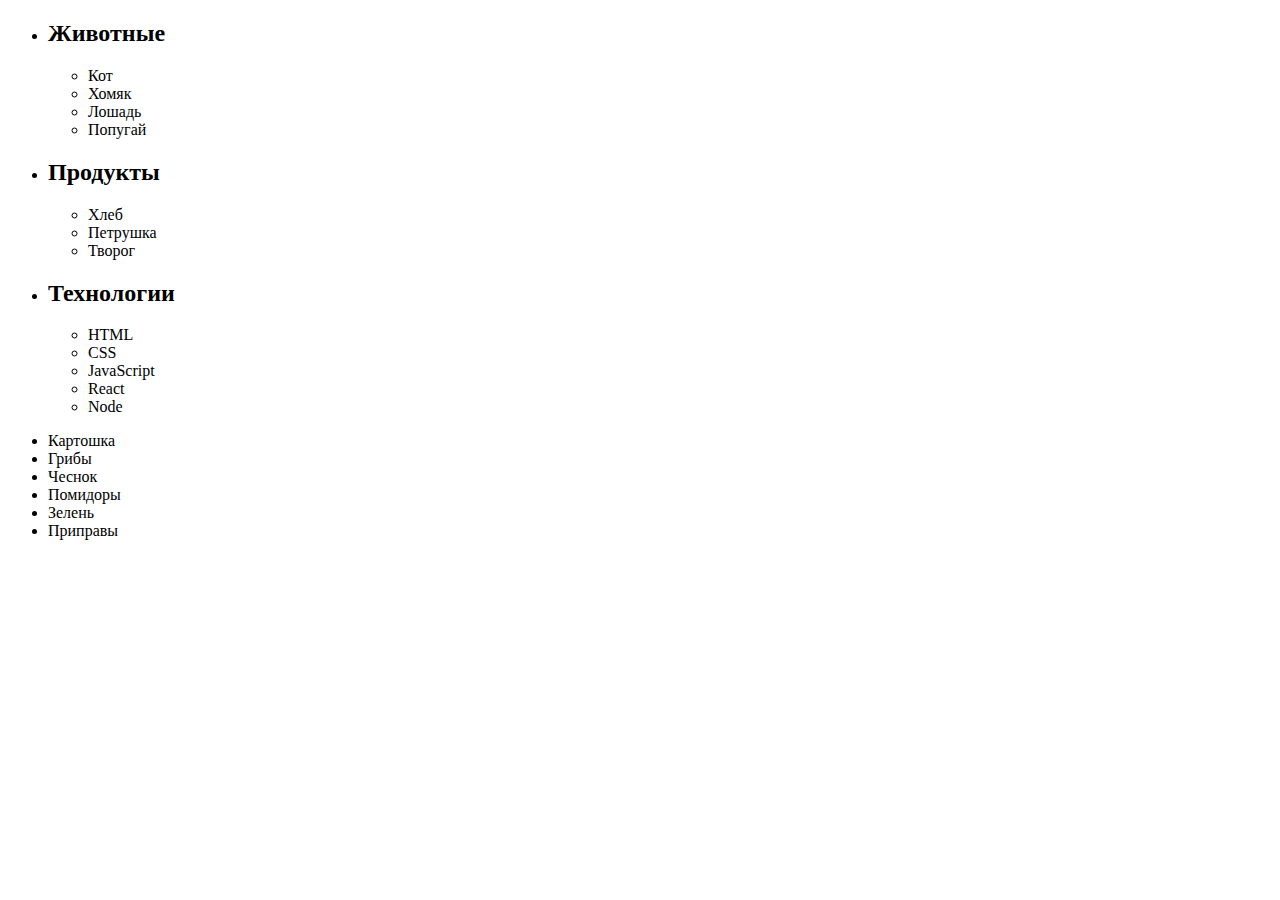
==== index.html @ dab38a39 "task-2" ====
<!DOCTYPE html>
<html lang="en">
  <head>
    <meta charset="UTF-8" />
    <meta name="viewport" content="width=device-width, initial-scale=1.0" />
    <title>Document</title>
  </head>
  <body>
    <ul id="categories">
      <li class="item">
        <h2>Животные</h2>
        <ul>
          <li>Кот</li>
          <li>Хомяк</li>
          <li>Лошадь</li>
          <li>Попугай</li>
        </ul>
      </li>
      <li class="item">
        <h2>Продукты</h2>

        <ul>
          <li>Хлеб</li>
          <li>Петрушка</li>
          <li>Творог</li>
        </ul>
      </li>
      <li class="item">
        <h2>Технологии</h2>

        <ul>
          <li>HTML</li>
          <li>CSS</li>
          <li>JavaScript</li>
          <li>React</li>
          <li>Node</li>
        </ul>
      </li>
    </ul>

    <ul id="ingredients"></ul>

    <!-- <script src="./js/task-1.js" type="module"></script> -->
    <script src="./js/task-2.js" type="module"></script>
  </body>
</html>
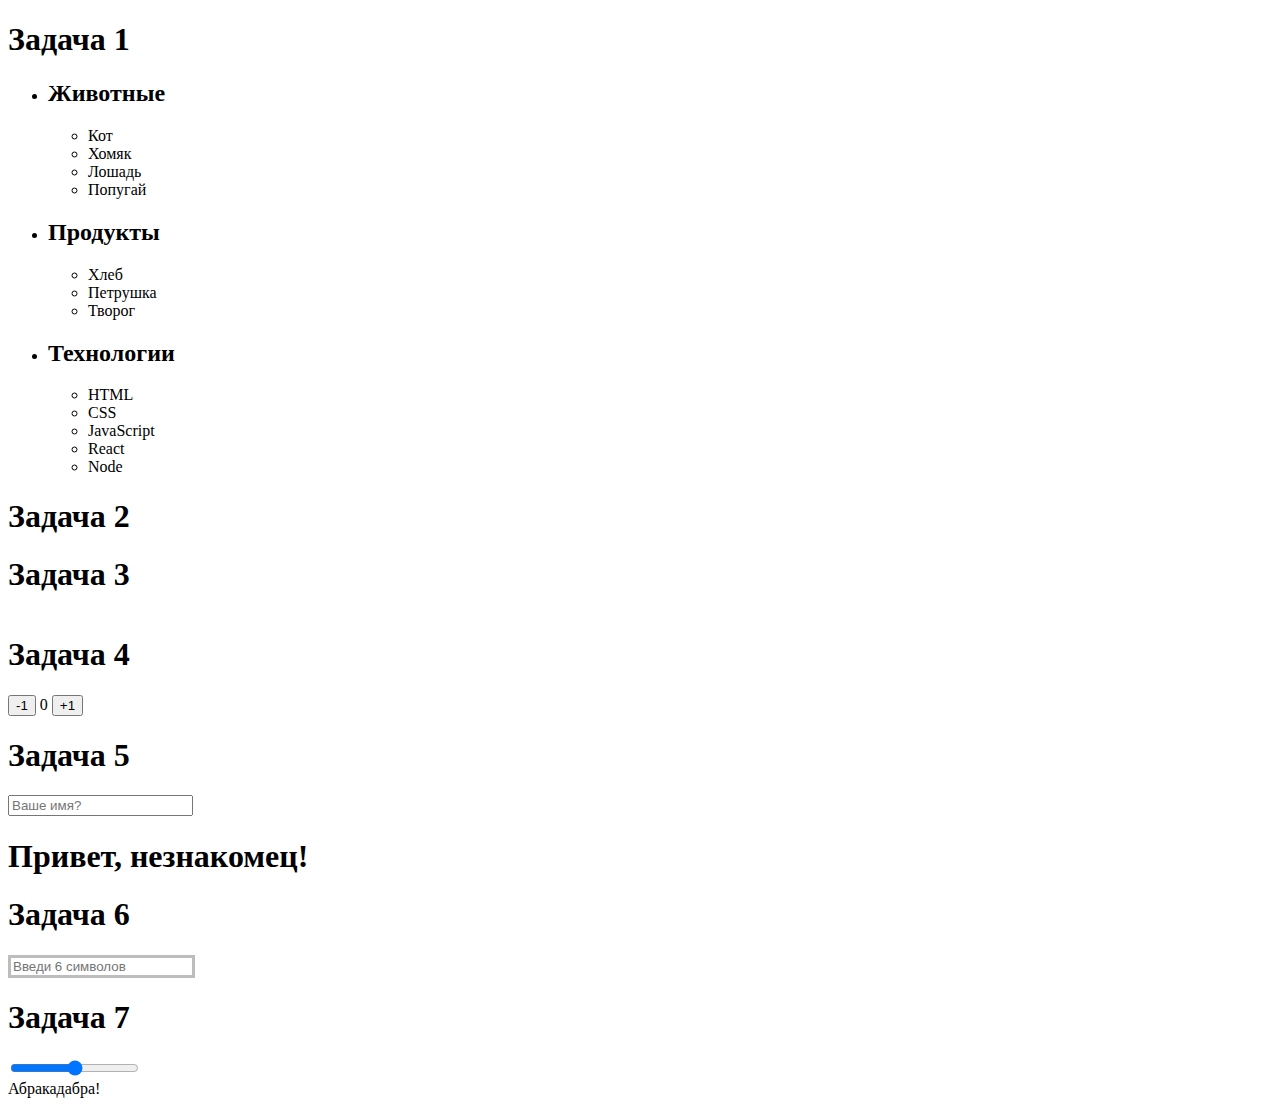
==== commit 5816cbde: "task-7" ====
--- a/index.html
+++ b/index.html
@@ -4,8 +4,10 @@
     <meta charset="UTF-8" />
     <meta name="viewport" content="width=device-width, initial-scale=1.0" />
     <title>Document</title>
+    <link rel="stylesheet" href="./css/styles.css" />
   </head>
   <body>
+    <h1>Задача 1</h1>
     <ul id="categories">
       <li class="item">
         <h2>Животные</h2>
@@ -38,9 +40,45 @@
       </li>
     </ul>
 
+    <h1>Задача 2</h1>
     <ul id="ingredients"></ul>
 
+    <h1>Задача 3</h1>
+
+    <ul id="gallery"></ul>
+
+    <h1>Задача 4</h1>
+
+    <div id="counter">
+      <button type="button" data-action="decrement">-1</button>
+      <span id="value">0</span>
+      <button type="button" data-action="increment">+1</button>
+    </div>
+
+    <h1>Задача 5</h1>
+
+    <input type="text" placeholder="Ваше имя?" id="name-input" />
+    <h1>Привет, <span id="name-output">незнакомец</span>!</h1>
+
+    <h1>Задача 6</h1>
+    <input
+      type="text"
+      id="validation-input"
+      data-length="6"
+      placeholder="Введи 6 символов"
+    />
+
+    <h1>Задача 7</h1>
+    <input id="font-size-control" type="range" />
+    <br />
+    <span id="text">Абракадабра!</span>
+
     <!-- <script src="./js/task-1.js" type="module"></script> -->
-    <script src="./js/task-2.js" type="module"></script>
+    <!-- <script src="./js/task-2.js" type="module"></script> -->
+    <!-- <script src="./js/task-3.js" type="module"></script> -->
+    <!-- <script src="./js/task-4.js" type="module"></script> -->
+    <!-- <script src="./js/task-5.js" type="module"></script> -->
+    <!-- <script src="./js/task-6.js" type="module"></script> -->
+    <script src="./js/task-7.js" type="module"></script>
   </body>
 </html>
--- a/css/styles.css
+++ b/css/styles.css
@@ -0,0 +1,26 @@
+#gallery {
+  display: flex;
+  align-items: flex-start;
+  justify-content: space-around;
+  flex-wrap: wrap;
+}
+#gallery img {
+  width: 250px;
+  height: auto;
+}
+
+#gallery li {
+  list-style: none;
+}
+
+#validation-input {
+  border: 3px solid #bdbdbd;
+}
+
+#validation-input.valid {
+  border-color: #4caf50;
+}
+
+#validation-input.invalid {
+  border-color: #f44336;
+}
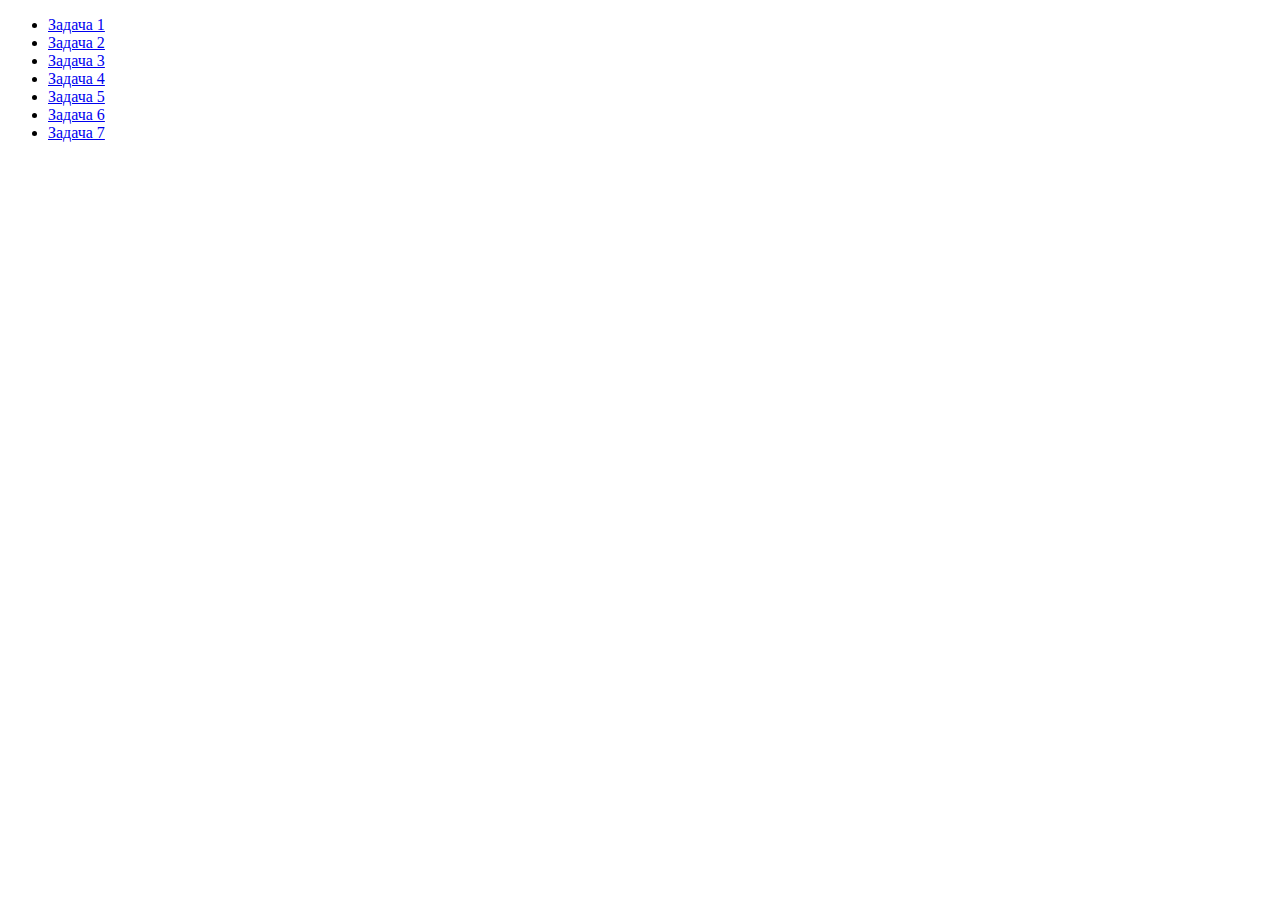
==== commit da074972: "home-task-8" ====
--- a/index.html
+++ b/index.html
@@ -4,81 +4,17 @@
     <meta charset="UTF-8" />
     <meta name="viewport" content="width=device-width, initial-scale=1.0" />
     <title>Document</title>
-    <link rel="stylesheet" href="./css/styles.css" />
   </head>
   <body>
-    <h1>Задача 1</h1>
-    <ul id="categories">
-      <li class="item">
-        <h2>Животные</h2>
-        <ul>
-          <li>Кот</li>
-          <li>Хомяк</li>
-          <li>Лошадь</li>
-          <li>Попугай</li>
-        </ul>
-      </li>
-      <li class="item">
-        <h2>Продукты</h2>
-
-        <ul>
-          <li>Хлеб</li>
-          <li>Петрушка</li>
-          <li>Творог</li>
-        </ul>
-      </li>
-      <li class="item">
-        <h2>Технологии</h2>
-
-        <ul>
-          <li>HTML</li>
-          <li>CSS</li>
-          <li>JavaScript</li>
-          <li>React</li>
-          <li>Node</li>
-        </ul>
-      </li>
+    <ul>
+      <li><a href="./task-1.html">Задача 1</a></li>
+      <li><a href="./task-2.html">Задача 2</a></li>
+      <li><a href="./task-3.html">Задача 3</a></li>
+      <li><a href="./task-4.html">Задача 4</a></li>
+      <li><a href="./task-5.html">Задача 5</a></li>
+      <li><a href="./task-6.html">Задача 6</a></li>
+      <li><a href="./task-7.html">Задача 7</a></li>
+      <!-- <li><a href="./task-8.html">Задача 8</a></li> -->
     </ul>
-
-    <h1>Задача 2</h1>
-    <ul id="ingredients"></ul>
-
-    <h1>Задача 3</h1>
-
-    <ul id="gallery"></ul>
-
-    <h1>Задача 4</h1>
-
-    <div id="counter">
-      <button type="button" data-action="decrement">-1</button>
-      <span id="value">0</span>
-      <button type="button" data-action="increment">+1</button>
-    </div>
-
-    <h1>Задача 5</h1>
-
-    <input type="text" placeholder="Ваше имя?" id="name-input" />
-    <h1>Привет, <span id="name-output">незнакомец</span>!</h1>
-
-    <h1>Задача 6</h1>
-    <input
-      type="text"
-      id="validation-input"
-      data-length="6"
-      placeholder="Введи 6 символов"
-    />
-
-    <h1>Задача 7</h1>
-    <input id="font-size-control" type="range" />
-    <br />
-    <span id="text">Абракадабра!</span>
-
-    <!-- <script src="./js/task-1.js" type="module"></script> -->
-    <!-- <script src="./js/task-2.js" type="module"></script> -->
-    <!-- <script src="./js/task-3.js" type="module"></script> -->
-    <!-- <script src="./js/task-4.js" type="module"></script> -->
-    <!-- <script src="./js/task-5.js" type="module"></script> -->
-    <!-- <script src="./js/task-6.js" type="module"></script> -->
-    <script src="./js/task-7.js" type="module"></script>
   </body>
 </html>
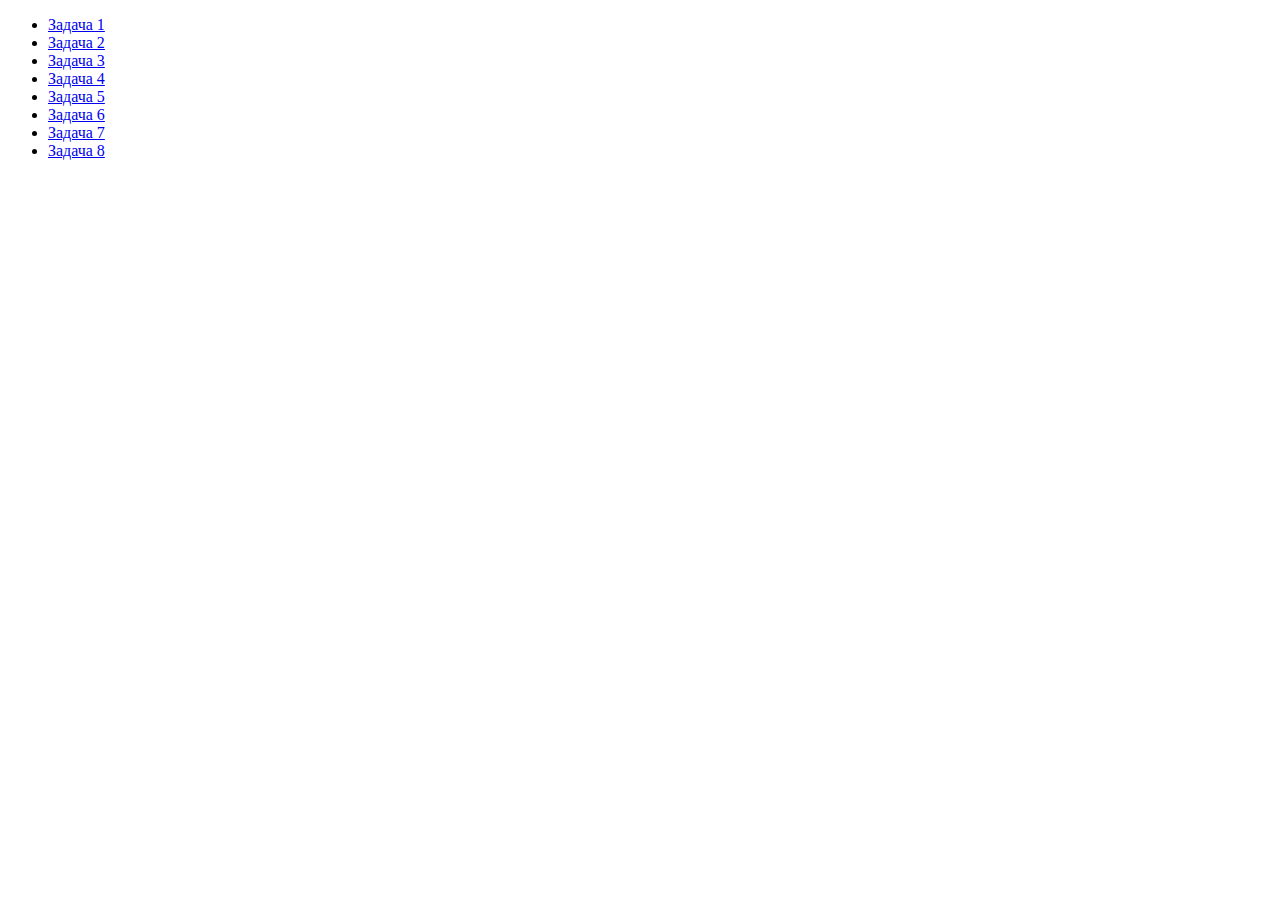
==== commit 63f65eda: "home-task-all" ====
--- a/index.html
+++ b/index.html
@@ -14,7 +14,7 @@
       <li><a href="./task-5.html">Задача 5</a></li>
       <li><a href="./task-6.html">Задача 6</a></li>
       <li><a href="./task-7.html">Задача 7</a></li>
-      <!-- <li><a href="./task-8.html">Задача 8</a></li> -->
+      <li><a href="./task-8.html">Задача 8</a></li>
     </ul>
   </body>
 </html>
